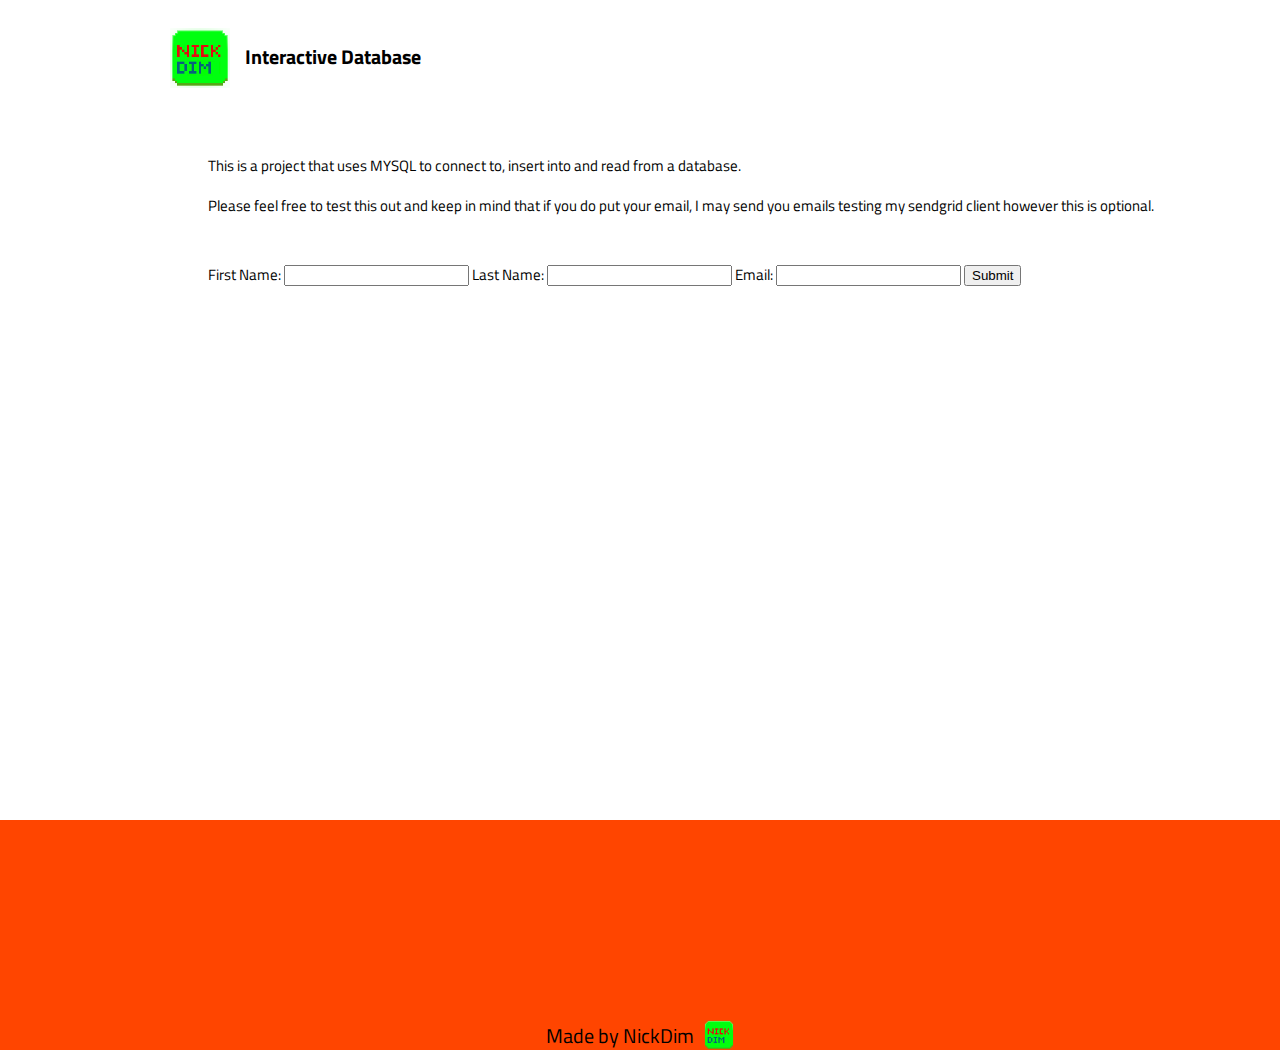
==== intDatabase.html @ 010a8b1a "changed line spacing and updated wimy page" ====
<!DOCTYPE html>
<html>
<body>
  <meta charset="utf-8">
  <link rel="stylesheet" href="http://meyerweb.com/eric/tools/css/reset/reset.css">
  <link href="https://fonts.googleapis.com/css?family=Titillium+Web:300,400" rel="stylesheet">
  <link rel="stylesheet" type="text/css" href="main.css">
  <title>Interactive Database</title>
  <div class="wrapper">
    <a href="/" class = "brand">
      <img src="assets/nickdim-1.5.png" alt="NickDim">
      <div class="intDatabaseTitle">
        <h1>Interactive Database</h1>
      </div>
    </a>
  </div>
  <div class="database">
    <p>This is a project that uses MYSQL to connect to, insert into and read from a database.</p>
    <p>Please feel free to test this out and keep in mind that if you do put your email, I may send you emails testing my sendgrid client however this is optional.</p>
    <div class="databaseInfo">
      <form name="info" action="/nickdim.me/intdatabase,html" method="post">
        First Name: <input type="text" name="fName">
        Last Name: <input type="text" name="lName">
        Email: <input type="text" name="email">
        <input type="submit" value="Submit">
      </form>
    </div>
  </div>
</body>
<footer>
  <div class="footer">
    <p>Made by NickDim</p>
    <img src="assets/nickdim-1.5.png" alt="NickDim">
  </div>
</footer>
</html>
---- main.css ----
html {
  background-color: #fff;
  font-family: 'Titillium Web', sans-serif;
  font-size: 15px;
}

body {
  padding: 20px;
}

.footer{
  background-color: #FF4500;
  position: absolute;
  bottom: -150px;
  left: 0;
  height: 150px;
  width: 100%;
  padding: 40px 0;
  display: flex;
  justify-content: center;
  align-items: center;
  flex-direction: row;
}

.database {
  padding-top: 50px;
  padding-bottom: 30px;
  padding-left: 180px;
}

.databaseInfo {
  padding-top: 30px;
}

.intDatabaseTitle {
  padding-top: 10px;
}

.wimy-text {
  display: flex;
  flex-grow: 1;
  padding-left: 133px;
  padding-top: 50px;
}

.wimy h1 {
  font-family: 'Pacifico', cursive;
  color: rgb(198, 74, 198);
  font-size: 30px;
}

footer p {
  font-family: 'Titillium Web', sans-serif;
  font-size: 20px;
  color: black;
  padding-top: 200px;
  padding-right: 10px;
}

footer img {
 height: 30px;
 padding-top: 200px;
}

h1 {
  font-size: 20px;
  font-weight: bold;
  margin: 0;
  color: black;
  padding-bottom: 12.5px;
}

a, a:visited {
  text-decoration: none;
}


p {
  text-align: left;
  color: black;
  line-height: 25px;
}

main{
  padding-top: 50px;
}

.wrapper {
  max-width: 1000px;
  padding: 0 30px;
  margin: 0 auto;
  box-sizing: border-box;
}

.brand{
  font-size: 2em;
  display: flex;
  align-items: center;
  text-decoration: none;
}

.brand, .brand:visited{
  color: black;
}

.brand img {
  margin-right: 15px;
  height: 60px;
}

nav{
  font-size: 25px;
}

nav ul{
  list-style-type: none;
}

nav ul li{
  display: inline-block;
  padding: 0 15px;
}


.grow{
  flex-grow: 1;
}


header .wrapper{
  display: flex;
  flex-direction: row;
  align-items: center;
}
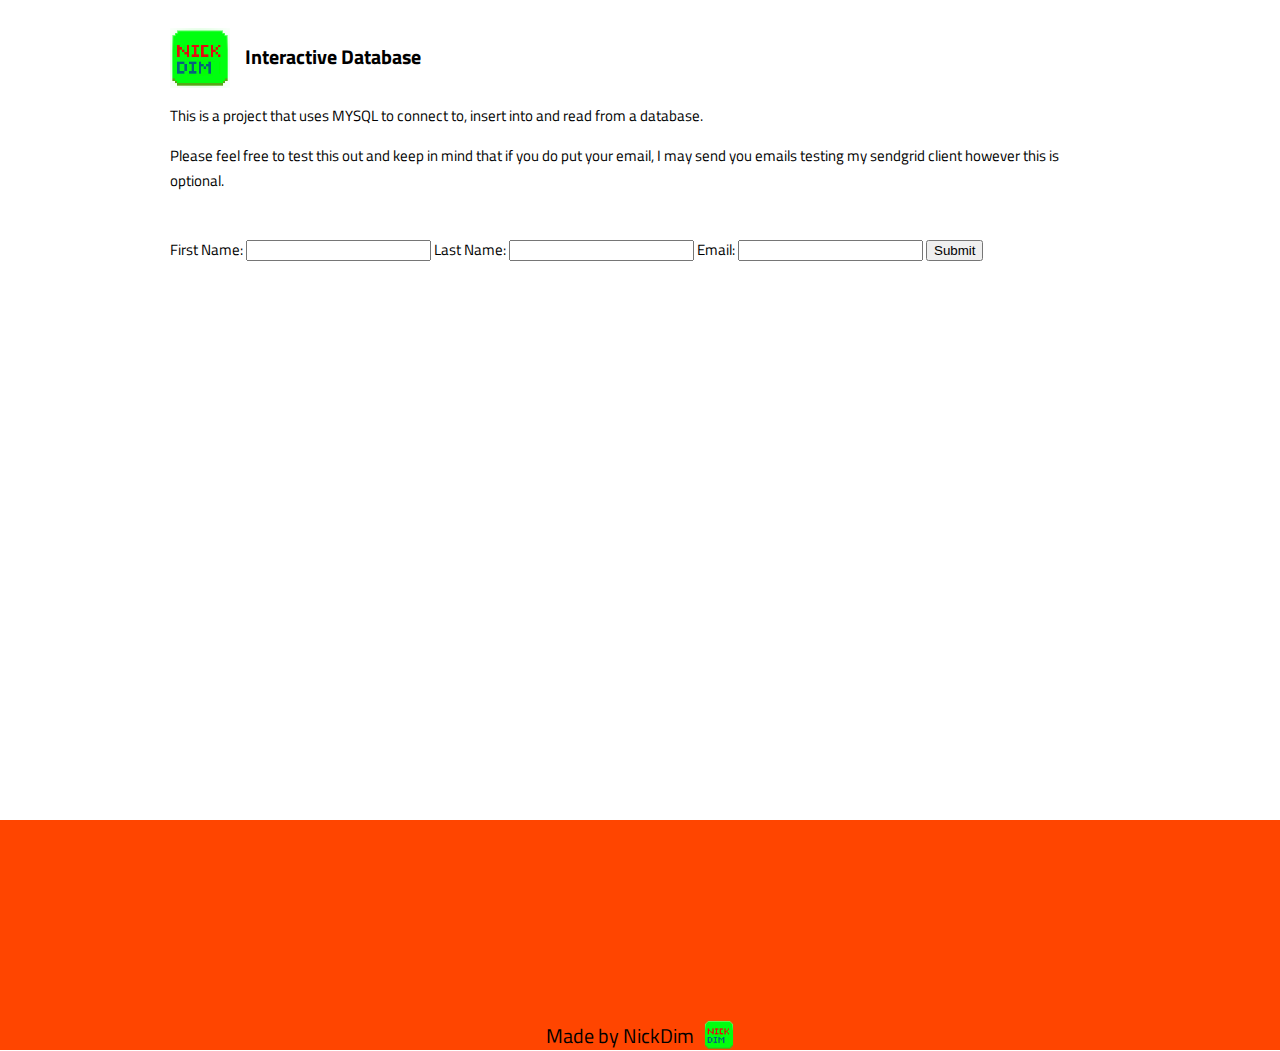
==== commit d5b1022a: "fixing intDatabase padding" ====
--- a/intDatabase.html
+++ b/intDatabase.html
@@ -1,36 +1,40 @@
 <!DOCTYPE html>
 <html>
-<body>
-  <meta charset="utf-8">
-  <link rel="stylesheet" href="http://meyerweb.com/eric/tools/css/reset/reset.css">
-  <link href="https://fonts.googleapis.com/css?family=Titillium+Web:300,400" rel="stylesheet">
-  <link rel="stylesheet" type="text/css" href="main.css">
-  <title>Interactive Database</title>
-  <div class="wrapper">
-    <a href="/" class = "brand">
-      <img src="assets/nickdim-1.5.png" alt="NickDim">
-      <div class="intDatabaseTitle">
-        <h1>Interactive Database</h1>
+  <head>
+    <meta charset="utf-8">
+    <link rel="shortcut icon" type="image/png" href="assets/nickdim-1.5.png"/>
+    <link rel="icon" type="image/png" href="assets/nickdim-1.5.png"/>
+    <link rel="stylesheet" href="http://meyerweb.com/eric/tools/css/reset/reset.css">
+    <link href="https://fonts.googleapis.com/css?family=Titillium+Web:300,400" rel="stylesheet">
+    <link rel="stylesheet" type="text/css" href="main.css">
+    <title>Interactive Database</title>
+  </head>
+  <body>
+    <div class="wrapper">
+      <a href="/" class = "brand">
+        <img src="assets/nickdim-1.5.png" alt="NickDim">
+        <div class="intDatabaseTitle">
+          <h1>Interactive Database</h1>
+        </div>
+      </a>
+    </div>
+    <div class="database wrapper">
+      <p>This is a project that uses MYSQL to connect to, insert into and read from a database.</p>
+      <p>Please feel free to test this out and keep in mind that if you do put your email, I may send you emails testing my sendgrid client however this is optional.</p>
+      <div class="databaseInfo">
+        <form name="info" action="/nickdim.me/intdatabase,html" method="post">
+          First Name: <input type="text" name="fName">
+          Last Name: <input type="text" name="lName">
+          Email: <input type="text" name="email">
+          <input type="submit" value="Submit">
+        </form>
       </div>
-    </a>
-  </div>
-  <div class="database">
-    <p>This is a project that uses MYSQL to connect to, insert into and read from a database.</p>
-    <p>Please feel free to test this out and keep in mind that if you do put your email, I may send you emails testing my sendgrid client however this is optional.</p>
-    <div class="databaseInfo">
-      <form name="info" action="/nickdim.me/intdatabase,html" method="post">
-        First Name: <input type="text" name="fName">
-        Last Name: <input type="text" name="lName">
-        Email: <input type="text" name="email">
-        <input type="submit" value="Submit">
-      </form>
     </div>
-  </div>
-</body>
-<footer>
-  <div class="footer">
-    <p>Made by NickDim</p>
-    <img src="assets/nickdim-1.5.png" alt="NickDim">
-  </div>
-</footer>
+    <footer>
+      <div class="footer">
+        <p>Made by NickDim</p>
+        <img src="assets/nickdim-1.5.png" alt="NickDim">
+      </div>
+    </footer>
+  </body>
 </html>
--- a/main.css
+++ b/main.css
@@ -25,7 +25,6 @@
 .database {
   padding-top: 50px;
   padding-bottom: 30px;
-  padding-left: 180px;
 }
 
 .databaseInfo {
@@ -126,7 +125,6 @@
   flex-grow: 1;
 }
 
-
 header .wrapper{
   display: flex;
   flex-direction: row;
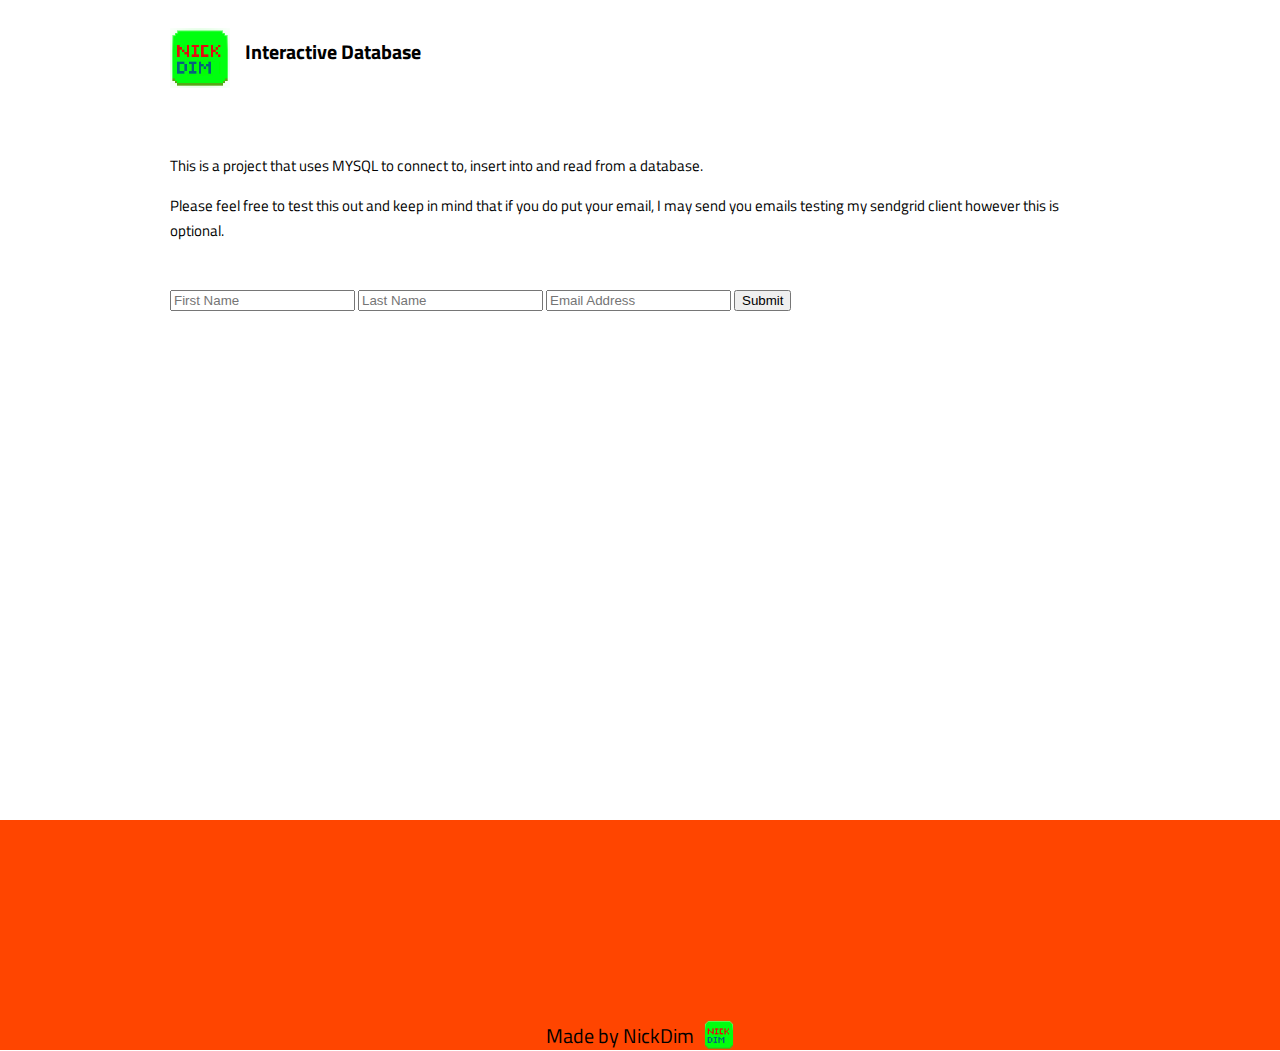
==== commit 820fff93: "re formatted intDatabase" ====
--- a/intDatabase.html
+++ b/intDatabase.html
@@ -10,26 +10,28 @@
     <title>Interactive Database</title>
   </head>
   <body>
-    <div class="wrapper">
-      <a href="/" class = "brand">
-        <img src="assets/nickdim-1.5.png" alt="NickDim">
-        <div class="intDatabaseTitle">
+    <header>
+      <div class="wrapper">
+        <a href="/" class = "brand">
+          <img src="assets/nickdim-1.5.png" alt="NickDim">
           <h1>Interactive Database</h1>
+        </a>
+      </div>
+    </header>
+    <main>
+      <div class="database wrapper">
+        <p>This is a project that uses MYSQL to connect to, insert into and read from a database.</p>
+        <p>Please feel free to test this out and keep in mind that if you do put your email, I may send you emails testing my sendgrid client however this is optional.</p>
+        <div class="databaseInfo">
+          <form name="info" action="http://intdbapi.nickdim.me/users/" method="post">
+            <input type="text" name="fName" placeholder="First Name" aria-label="First Name">
+            <input type="text" name="lName" placeholder="Last Name" aria-label="Last Name">
+            <input type="text" name="email" placeholder="Email Address" aria-label="Email Address">
+            <input type="submit" value="Submit">
+          </form>
         </div>
-      </a>
-    </div>
-    <div class="database wrapper">
-      <p>This is a project that uses MYSQL to connect to, insert into and read from a database.</p>
-      <p>Please feel free to test this out and keep in mind that if you do put your email, I may send you emails testing my sendgrid client however this is optional.</p>
-      <div class="databaseInfo">
-        <form name="info" action="/nickdim.me/intdatabase,html" method="post">
-          First Name: <input type="text" name="fName">
-          Last Name: <input type="text" name="lName">
-          Email: <input type="text" name="email">
-          <input type="submit" value="Submit">
-        </form>
       </div>
-    </div>
+    </main>
     <footer>
       <div class="footer">
         <p>Made by NickDim</p>
--- a/main.css
+++ b/main.css
@@ -29,10 +29,6 @@
 
 .databaseInfo {
   padding-top: 30px;
-}
-
-.intDatabaseTitle {
-  padding-top: 10px;
 }
 
 .wimy-text {
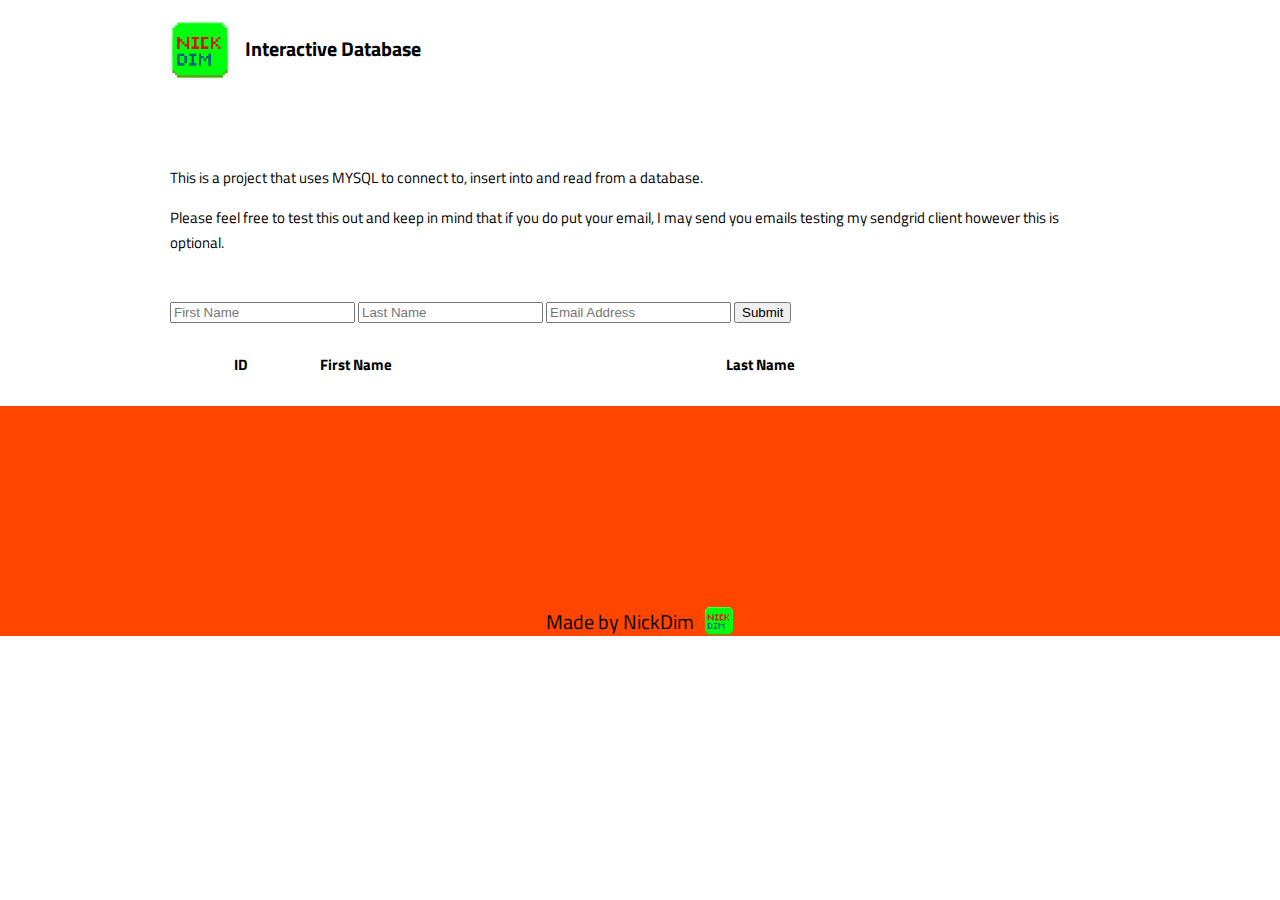
==== commit 80d77c6d: "added table for intDatabase" ====
--- a/intDatabase.html
+++ b/intDatabase.html
@@ -1,42 +1,78 @@
 <!DOCTYPE html>
 <html>
-  <head>
-    <meta charset="utf-8">
-    <link rel="shortcut icon" type="image/png" href="assets/nickdim-1.5.png"/>
-    <link rel="icon" type="image/png" href="assets/nickdim-1.5.png"/>
-    <link rel="stylesheet" href="http://meyerweb.com/eric/tools/css/reset/reset.css">
-    <link href="https://fonts.googleapis.com/css?family=Titillium+Web:300,400" rel="stylesheet">
-    <link rel="stylesheet" type="text/css" href="main.css">
-    <title>Interactive Database</title>
-  </head>
-  <body>
-    <header>
-      <div class="wrapper">
-        <a href="/" class = "brand">
-          <img src="assets/nickdim-1.5.png" alt="NickDim">
-          <h1>Interactive Database</h1>
-        </a>
+<head>
+  <meta charset="utf-8">
+  <link rel="shortcut icon" type="image/png" href="assets/nickdim-1.5.png"/>
+  <link rel="icon" type="image/png" href="assets/nickdim-1.5.png"/>
+  <link rel="stylesheet" href="http://meyerweb.com/eric/tools/css/reset/reset.css">
+  <link href="https://fonts.googleapis.com/css?family=Titillium+Web:300,400" rel="stylesheet">
+  <link rel="stylesheet" type="text/css" href="main.css">
+  <title>Interactive Database</title>
+</head>
+<body class="database-web">
+  <header>
+    <div class="wrapper">
+      <a href="/" class = "brand">
+        <img src="assets/nickdim-1.5.png" alt="NickDim">
+        <h1>Interactive Database</h1>
+      </a>
+    </div>
+  </header>
+  <main>
+    <div class="database wrapper">
+      <p>This is a project that uses MYSQL to connect to, insert into and read from a database.</p>
+      <p>Please feel free to test this out and keep in mind that if you do put your email, I may send you emails testing my sendgrid client however this is optional.</p>
+      <div class="databaseInfo">
+        <form name="info" action="http://localhost:4567/users" method="post">
+          <input type="text" name="fName" placeholder="First Name" aria-label="First Name">
+          <input type="text" name="lName" placeholder="Last Name" aria-label="Last Name">
+          <input type="text" name="email" placeholder="Email Address" aria-label="Email Address">
+          <input type="submit" value="Submit">
+        </form>
+        <table>
+          <thead>
+            <tr>
+              <td>ID</td>
+              <td>First Name</td>
+              <td>Last Name</td>
+            </tr>
+          </thead>
+          <tbody id="databaseBody">
+          </tbody>
+        </table>
       </div>
-    </header>
-    <main>
-      <div class="database wrapper">
-        <p>This is a project that uses MYSQL to connect to, insert into and read from a database.</p>
-        <p>Please feel free to test this out and keep in mind that if you do put your email, I may send you emails testing my sendgrid client however this is optional.</p>
-        <div class="databaseInfo">
-          <form name="info" action="http://intdbapi.nickdim.me/users/" method="post">
-            <input type="text" name="fName" placeholder="First Name" aria-label="First Name">
-            <input type="text" name="lName" placeholder="Last Name" aria-label="Last Name">
-            <input type="text" name="email" placeholder="Email Address" aria-label="Email Address">
-            <input type="submit" value="Submit">
-          </form>
-        </div>
-      </div>
-    </main>
-    <footer>
-      <div class="footer">
-        <p>Made by NickDim</p>
-        <img src="assets/nickdim-1.5.png" alt="NickDim">
-      </div>
-    </footer>
-  </body>
+    </div>
+  </main>
+  <footer>
+    <div class="footer">
+      <p>Made by NickDim</p>
+      <img src="assets/nickdim-1.5.png" alt="NickDim">
+    </div>
+  </footer>
+  <script type="text/javascript">
+  const table = document.querySelector("#databaseBody");
+  fetch("http://localhost:4567/users").then((response) => {
+    return response.json();
+  }).then((users) => {
+    users.forEach((user) => {
+      console.log(user);
+      const row = document.createElement("tr");
+      const idCell = document.createElement("td");
+      const fNameCell = document.createElement("td");
+      const lNameCell = document.createElement("td");
+
+      idCell.textContent = user.PK;
+      fNameCell.textContent = user.fName;
+      lNameCell.textContent = user.lName;
+
+      row.appendChild(idCell);
+      row.appendChild(fNameCell);
+      row.appendChild(lNameCell);
+
+      table.appendChild(row);
+
+    });
+  });
+  </script>
+</body>
 </html>
--- a/main.css
+++ b/main.css
@@ -2,17 +2,67 @@
   background-color: #fff;
   font-family: 'Titillium Web', sans-serif;
   font-size: 15px;
+
+  position: relative;
 }
 
-body {
+header {
   padding: 20px;
 }
 
-.footer{
+html, body {
+  width: 100%;
+  height: 100%;
+  margin: 0;
+  padding: 0;
+}
+
+header h1 {
+  padding-top: 10px;
+}
+
+main {
+  padding: 20px;
+}
+
+form {
+  padding-bottom: 20px;
+}
+
+table {
+  width: 100%;
+}
+
+tr td:first-child {
+  text-align: center;
+}
+
+tr:nth-child(2n) {
+  background-color: #f5f5f5;
+}
+td {
+  padding: 8px;
+}
+
+thead {
+  border-bottom: 1px solid #eee;
+}
+
+thead td {
+  font-weight: bold;
+}
+
+footer {
+  position: absolute;
+  bottom: -6px;
+  left: 0;
+  width: 100%;
+  top: auto;
+  height: 150px;
+}
+
+.footer {
   background-color: #FF4500;
-  position: absolute;
-  bottom: -150px;
-  left: 0;
   height: 150px;
   width: 100%;
   padding: 40px 0;
@@ -20,6 +70,10 @@
   justify-content: center;
   align-items: center;
   flex-direction: row;
+}
+
+.database-web footer{
+  position: static;
 }
 
 .database {
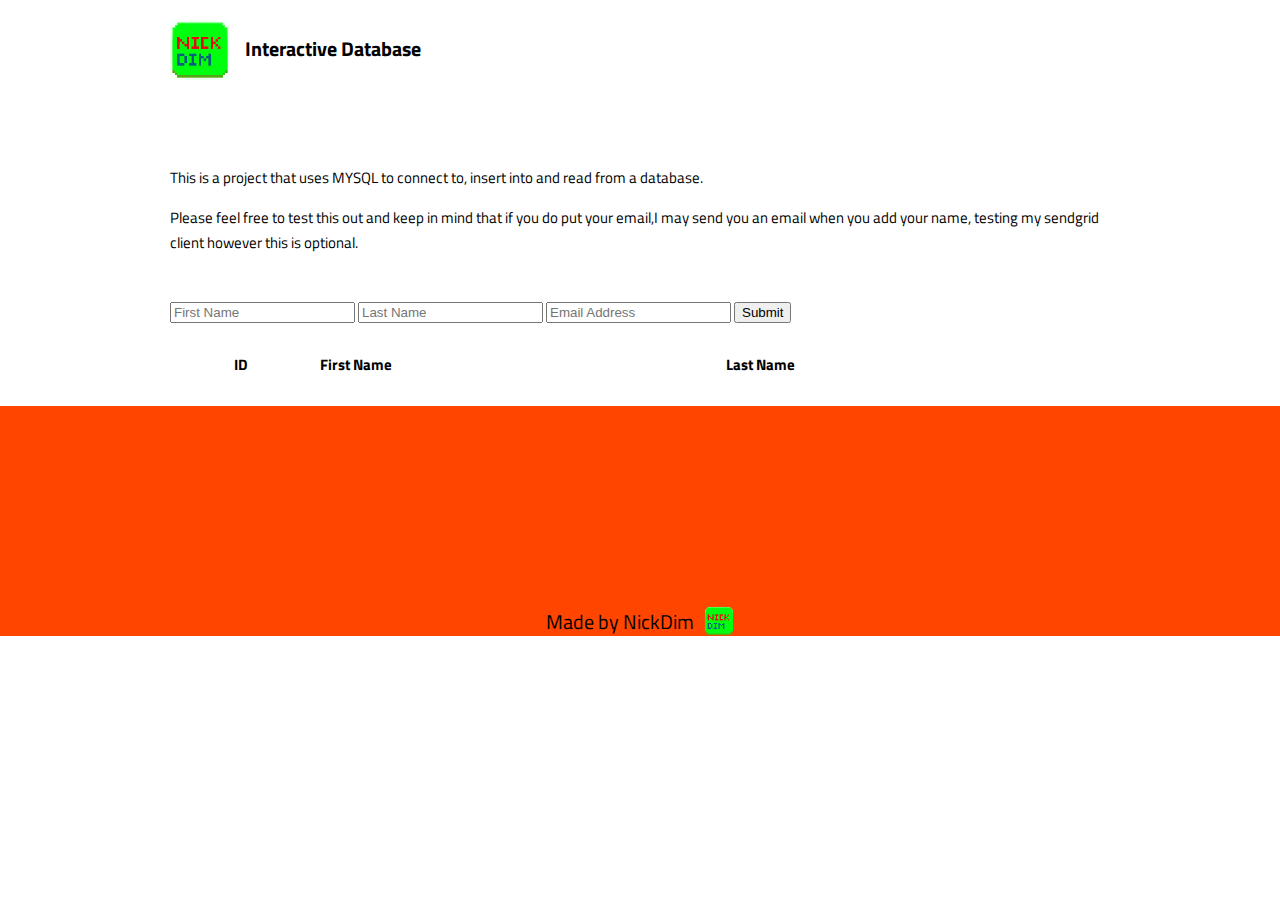
==== commit 477b2349: "Update intDatabase.html" ====
--- a/intDatabase.html
+++ b/intDatabase.html
@@ -21,7 +21,9 @@
   <main>
     <div class="database wrapper">
       <p>This is a project that uses MYSQL to connect to, insert into and read from a database.</p>
-      <p>Please feel free to test this out and keep in mind that if you do put your email, I may send you emails testing my sendgrid client however this is optional.</p>
+      <p>Please feel free to test this out and keep in mind that if you
+        do put your email,I may send you an email when you add your name,
+        testing my sendgrid client however this is optional.</p>
       <div class="databaseInfo">
         <form name="info" action="http://localhost:4567/users" method="post">
           <input type="text" name="fName" placeholder="First Name" aria-label="First Name">
